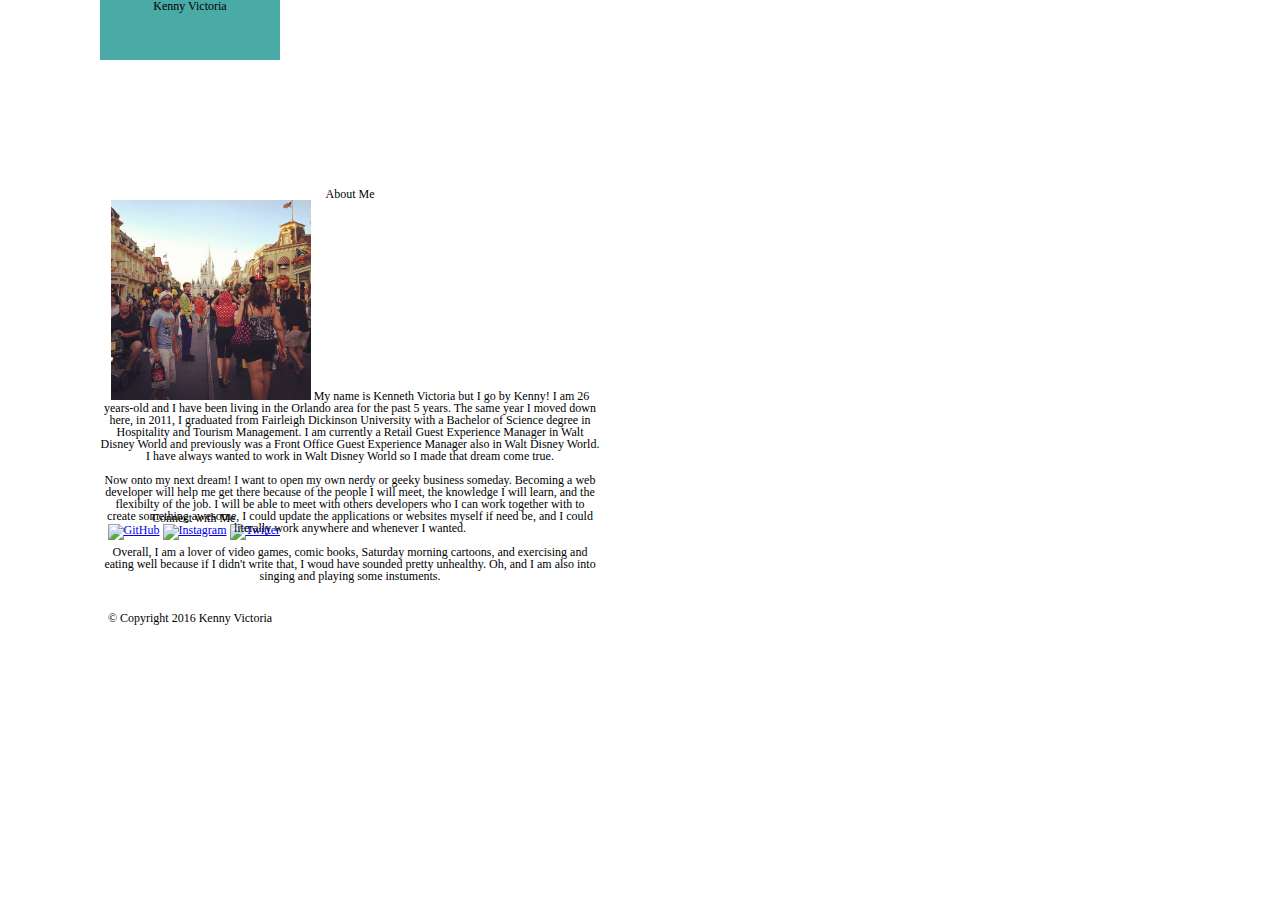
==== index.html @ a72d2cbb "updated" ====
<!DOCTYPE html>
<html>
<head>
	<title>About</title>
	<div class="box">
	<div class="h1"><h1>Kenny Victoria</h1>
	</div>
	<link rel="stylesheet" type="text/css" href="assets/css/reset.css">
	<link rel="stylesheet" type="text/css" href="assets/css/style.css">
	<document.createElement('footer')>
	<div class="box2">
	<section>
		<!-- Absolute Path -->
		<a href="any_path_we_want" style="text-decoration: none;">About</a>
		<a href="any_path_we_want" style="text-decoration: none;">Portfolio</a>
		<a href="any_path_we_want" style="text-decoration: none;">Contact</a>
	</div>
	</section>
</head>
<body>
	<div class="container">
			<section id="about-me">
	<h1>About Me</h1>
		<img src="assets/images/kenny_mk.jpg" alt="Kenny" id="kenny_mk" width="200" height="200">
	<p1>My name is Kenneth Victoria but I go by Kenny! I am 26 years-old and I have been living in the Orlando area for the past 5 years. The same year I moved down here, in 2011, I graduated from Fairleigh Dickinson University with a Bachelor of Science degree in Hospitality and Tourism Management. I am currently a Retail Guest Experience Manager in Walt Disney World and previously was a Front Office Guest Experience Manager also in Walt Disney World. I have always wanted to work in Walt Disney World so I made that dream come true. </p1> 
		<br>
		<br>
	<p1>Now onto my next dream! I want to open my own <em>nerdy</em> or <em>geeky</em> business someday. Becoming a web developer will help me get there because of the people I will meet, the knowledge I will learn, and the flexibilty of the job. I will be able to meet with others developers who I can work together with to create something awesome, I could update the applications or websites myself if need be, and I could literally work anywhere and whenever I wanted.</p1>
		<br>
		<br>
	<p1>Overall, I am a lover of video games, comic books, Saturday morning cartoons, and exercising and eating well because if I didn't write that, I woud have sounded pretty unhealthy. Oh, and I am also into singing and playing some instuments.</p1>
	</section>
	</div>
	<div class="box3">
		<section id="connect-with-me">
		<h2>Connect with Me</h2>
		</section>
<section>
	<a href="https://github.com/kvict3"><img src="https://cdn0.iconfinder.com/data/icons/social-network-7/50/29-48.png" alt="GitHub"></a>
	<a href="https://www.instagram.com/kvict3/"><img src="https://cdn0.iconfinder.com/data/icons/shift-logotypes/32/Instagram-48.png" alt="Instagram"></a>
	<a href="https://twitter.com/KennethVictoria"><img src="https://cdn0.iconfinder.com/data/icons/social-network-7/50/4-48.png" alt="Twitter"></a>
</section>
</div>		
  <div class="wrapper">
            <div class="push"></div>
        </div>
        <div class="footer">
        </div>
<div class="footer">
<footer>
<p class="copyright">
	&copy Copyright 2016 Kenny Victoria
	</p>
	</footer>
	</div>
</body>
</html>
---- assets/css/style.css ----
body{
	background-image: url("http://subtlepatterns2015.subtlepatterns.netdna-cdn.com/patterns/cheap_diagonal_fabric.png");
	font-family: "Georgia", Times New Roman, Times, serif;
}	
.box{
	width:180px;
	height:60px;
	background-color: #4aaaa5;
	text-align: center;
	font-size:12px;
	margin-left: 100px;
}
.box2{
	float:right;
	padding:200px;
	margin-top: -260px;
	font-family: "Georgia";
}
.container{
	width:500px;
	height:500px;
}
.box3{
	float: right;
	margin-bottom: -200px;
}
.footer{
	text-align: center;
	margin-bottom: 100px;
}
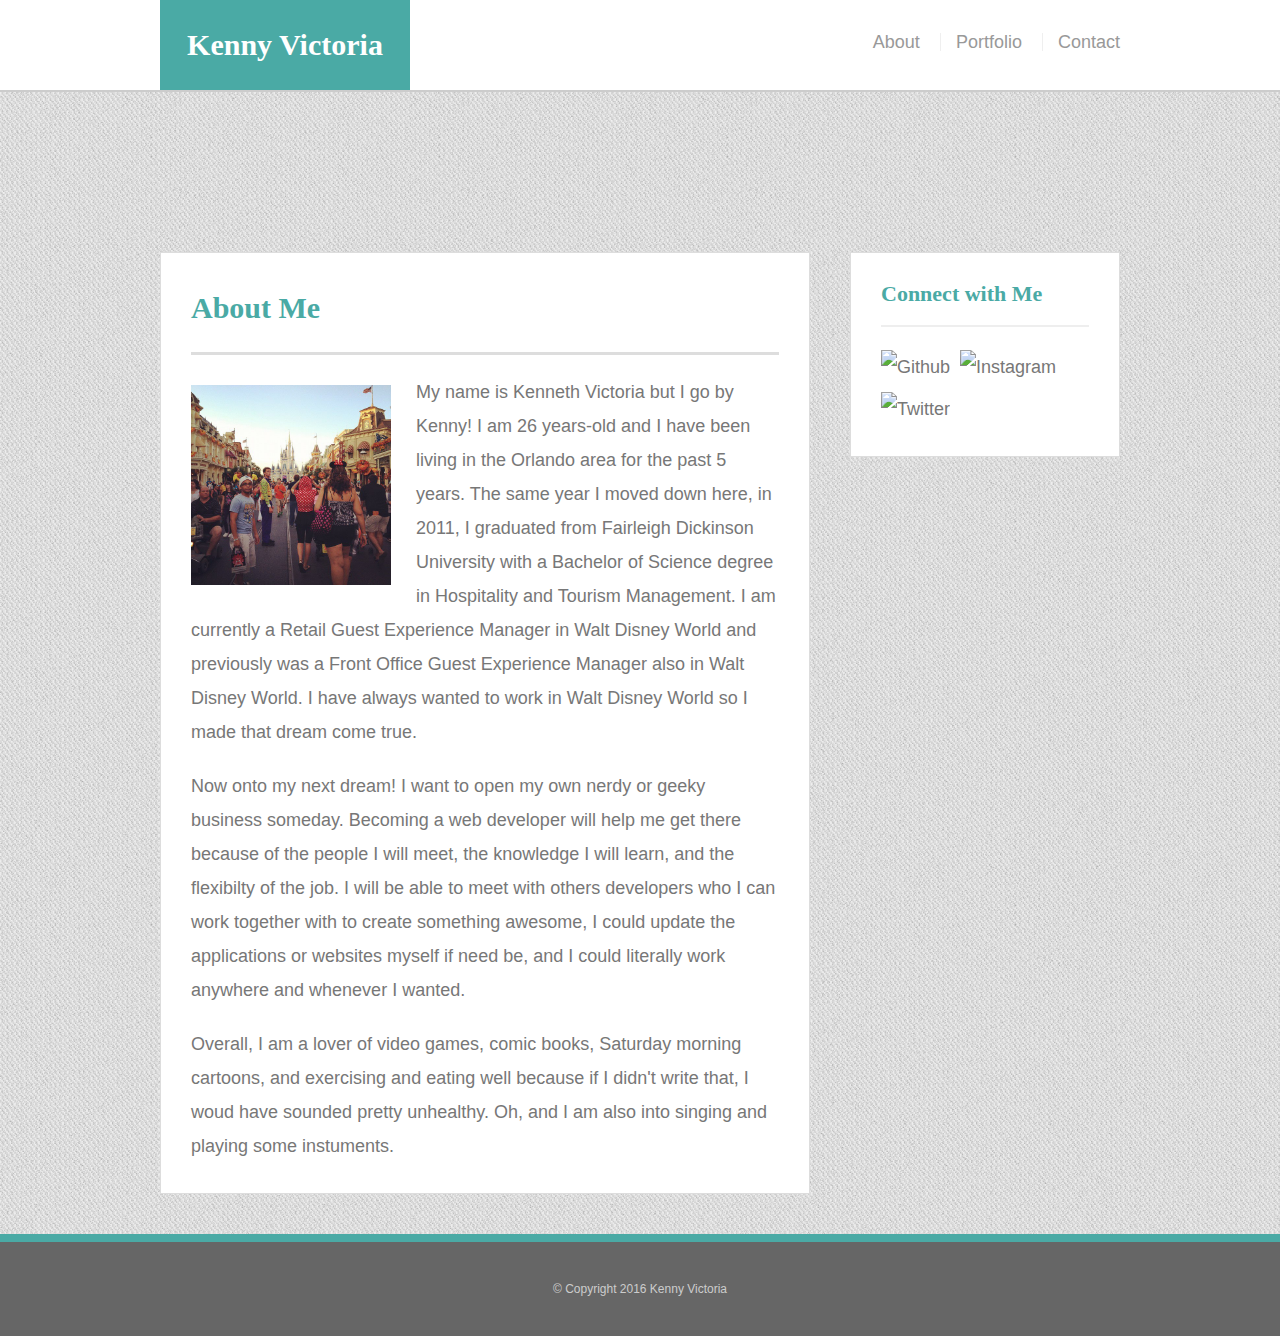
==== commit 35fbc943: "using answers from week 1 added media queries" ====
--- a/index.html
+++ b/index.html
@@ -1,57 +1,54 @@
-<!DOCTYPE html>
+<!doctype html>
 <html>
 <head>
-	<title>About</title>
-	<div class="box">
-	<div class="h1"><h1>Kenny Victoria</h1>
-	</div>
+	<meta charset="UTF-8">
+	<title>About | Kenny Victoria</title>
 	<link rel="stylesheet" type="text/css" href="assets/css/reset.css">
 	<link rel="stylesheet" type="text/css" href="assets/css/style.css">
-	<document.createElement('footer')>
-	<div class="box2">
-	<section>
-		<!-- Absolute Path -->
-		<a href="any_path_we_want" style="text-decoration: none;">About</a>
-		<a href="any_path_we_want" style="text-decoration: none;">Portfolio</a>
-		<a href="any_path_we_want" style="text-decoration: none;">Contact</a>
-	</div>
-	</section>
+	<meta name="viewport" content="width=device-width, initial-scale=1.0">
 </head>
 <body>
-	<div class="container">
-			<section id="about-me">
-	<h1>About Me</h1>
-		<img src="assets/images/kenny_mk.jpg" alt="Kenny" id="kenny_mk" width="200" height="200">
-	<p1>My name is Kenneth Victoria but I go by Kenny! I am 26 years-old and I have been living in the Orlando area for the past 5 years. The same year I moved down here, in 2011, I graduated from Fairleigh Dickinson University with a Bachelor of Science degree in Hospitality and Tourism Management. I am currently a Retail Guest Experience Manager in Walt Disney World and previously was a Front Office Guest Experience Manager also in Walt Disney World. I have always wanted to work in Walt Disney World so I made that dream come true. </p1> 
-		<br>
-		<br>
-	<p1>Now onto my next dream! I want to open my own <em>nerdy</em> or <em>geeky</em> business someday. Becoming a web developer will help me get there because of the people I will meet, the knowledge I will learn, and the flexibilty of the job. I will be able to meet with others developers who I can work together with to create something awesome, I could update the applications or websites myself if need be, and I could literally work anywhere and whenever I wanted.</p1>
-		<br>
-		<br>
-	<p1>Overall, I am a lover of video games, comic books, Saturday morning cartoons, and exercising and eating well because if I didn't write that, I woud have sounded pretty unhealthy. Oh, and I am also into singing and playing some instuments.</p1>
-	</section>
+
+	<header id="masthead">
+		<div class="container">
+			<a href="index.html" id="logo">Kenny Victoria</a>
+			<nav>
+				<a href="index.html">About</a>
+				<a href="portfolio.html">Portfolio</a>
+				<a href="contact.html">Contact</a>
+			</nav>
+		</div>
+	</header>
+
+	<div id="main-container" class="container">
+		<section class="main-section">
+			<h1>About Me</h1>
+
+			<img src="assets/images/kenny_mk.jpg" class="auth-image" alt="Kenny Victoria">
+
+			<p>My name is Kenneth Victoria but I go by Kenny! I am 26 years-old and I have been living in the Orlando area for the past 5 years. The same year I moved down here, in 2011, I graduated from Fairleigh Dickinson University with a Bachelor of Science degree in Hospitality and Tourism Management. I am currently a Retail Guest Experience Manager in Walt Disney World and previously was a Front Office Guest Experience Manager also in Walt Disney World. I have always wanted to work in Walt Disney World so I made that dream come true.</p> 
+
+			<p>Now onto my next dream! I want to open my own <em>nerdy</em> or <em>geeky</em> business someday. Becoming a web developer will help me get there because of the people I will meet, the knowledge I will learn, and the flexibilty of the job. I will be able to meet with others developers who I can work together with to create something awesome, I could update the applications or websites myself if need be, and I could literally work anywhere and whenever I wanted.</p>
+
+			<p>Overall, I am a lover of video games, comic books, Saturday morning cartoons, and exercising and eating well because if I didn't write that, I woud have sounded pretty unhealthy. Oh, and I am also into singing and playing some instuments.</p>
+
+		</section>
+
+		<section class="sidebar">
+			<div id="connect">
+				<h2>Connect with Me</h2>
+
+				<img src="https://cdn0.iconfinder.com/data/icons/social-network-7/50/29-48.png" class="social" alt="Github">
+				<img src="https://cdn0.iconfinder.com/data/icons/shift-logotypes/32/Instagram-48.png" class="social" alt="Instagram">
+				<img src="https://cdn0.iconfinder.com/data/icons/social-network-7/50/4-48.png" class="social" alt="Twitter">
+			</div>
+		</section>
 	</div>
-	<div class="box3">
-		<section id="connect-with-me">
-		<h2>Connect with Me</h2>
-		</section>
-<section>
-	<a href="https://github.com/kvict3"><img src="https://cdn0.iconfinder.com/data/icons/social-network-7/50/29-48.png" alt="GitHub"></a>
-	<a href="https://www.instagram.com/kvict3/"><img src="https://cdn0.iconfinder.com/data/icons/shift-logotypes/32/Instagram-48.png" alt="Instagram"></a>
-	<a href="https://twitter.com/KennethVictoria"><img src="https://cdn0.iconfinder.com/data/icons/social-network-7/50/4-48.png" alt="Twitter"></a>
-</section>
-</div>		
-  <div class="wrapper">
-            <div class="push"></div>
-        </div>
-        <div class="footer">
-        </div>
-<div class="footer">
-<footer>
-<p class="copyright">
-	&copy Copyright 2016 Kenny Victoria
-	</p>
+
+	<footer>
+		<div class="container">
+			&copy; Copyright 2016 Kenny Victoria
+		</div>
 	</footer>
-	</div>
 </body>
 </html>--- a/assets/css/style.css
+++ b/assets/css/style.css
@@ -1,30 +1,259 @@
-body{
-	background-image: url("http://subtlepatterns2015.subtlepatterns.netdna-cdn.com/patterns/cheap_diagonal_fabric.png");
-	font-family: "Georgia", Times New Roman, Times, serif;
-}	
-.box{
-	width:180px;
-	height:60px;
-	background-color: #4aaaa5;
+body {
+	background: url("../images/cheap_diagonal_fabric.png");
+	font-size: 18px;
+	line-height: 34px;
+	font-family: 'Arial', 'Helvetica Neue', Helvetica, sans-serif;
+	color: #777;
+}
+
+* {
+	box-sizing: border-box;
+}
+
+/*general*/
+
+.container {
+	width: 100%;
+	max-width: 960px;
+	margin: 0 auto;
+	clear: both;
+}
+h1, 
+h2,
+h3,
+p {
+	margin-bottom: 20px;
+}
+p:last-child {
+	margin-bottom: 0;
+}
+h1, h2, h3 {
+	font-family: 'Georgia', Times, Times New Roman, serif;
+	font-weight: 700;
+	color: #4aaaa5;
+}
+h1 {
+	font-size: 30px;
+	line-height: 49px;
+	border-bottom: 3px solid #ddd;
+	padding-bottom: 20px;
+}
+h2,
+h3 {
+	font-size: 22px;
+}
+
+/*header*/
+
+#masthead {
+	background: #fff;
+	margin: 0 0 30px;
+	z-index: 99;
+	color: #fff;
+	overflow: auto;
+	border-bottom: 2px solid #ccc;
+	position: static;
+	width: 100%;
+}
+#logo {
+	width: 250px;
+	height: 90px;
+	background: #4aaaa5;
+	float: left;
+	font-family: 'Georgia', Times, Times New Roman, serif;
 	text-align: center;
-	font-size:12px;
-	margin-left: 100px;
-}
-.box2{
-	float:right;
-	padding:200px;
-	margin-top: -260px;
-	font-family: "Georgia";
-}
-.container{
-	width:500px;
-	height:500px;
-}
-.box3{
+	line-height: 90px;
+	color: #fff;
+	font-weight: 700;
+	font-size: 30px;
+	text-decoration: none;
+}
+nav {
 	float: right;
-	margin-bottom: -200px;
-}
-.footer{
+	margin-top: 25px;
+}
+nav a {
+	color: #999;
+	text-decoration: none;
+	margin-left: 15px;
+	display: inline-block;
+	border-left: 1px solid #efefef;
+	padding-left: 15px;
+	line-height: 18px;
+}
+nav a:first-child {
+	border-left: 0 none;
+}
+
+/*footer*/
+
+footer {
+	background: #666;
+	color: #fff;
+	padding: 30px 0;
+	clear: both;
+	border-top: 8px solid #4aaaa5;
+	color: #ccc;
+	font-size: 12px;
 	text-align: center;
-	margin-bottom: 100px;
-}+}
+
+/*sidebar*/
+
+.sidebar {
+	background: #fff;
+	padding: 30px;
+	width: 100%;
+	max-width: 270px;
+	float: right;
+	border: 1px solid #ddd;
+	margin-bottom: 20px;
+}
+h3,
+.sidebar h2 {
+	border-bottom: 2px solid #eee;
+	padding-bottom: 20px;
+	margin-bottom: 15px;
+	line-height: 22px;
+}
+.social {
+	width: 62px;
+	height: 62px;
+	margin-top: 8px;
+	margin-right: 5px;
+}
+.social:last-child {
+	margin-right: 0;
+}
+
+/*main*/
+
+#main-container {
+	padding-top: 130px;
+}
+.main-section {
+	background: #fff;
+	padding: 30px;
+	margin: 0 0 40px 0;
+	width: 100%;
+	max-width: 650px;
+	float: left;
+	border: 1px solid #ddd;
+}
+
+/*portfolio page*/
+
+.work {
+	width: 274px;
+	overflow: auto;
+	position: relative;
+	float: left;
+	margin: 20px 0 25px;
+}
+.work:nth-child(even) {
+	margin-right: 40px;
+}
+.work img {
+	width: 100%;
+	border: 0 none;
+	opacity: .8;
+}
+.work h3 {
+	border-bottom: 0;
+	background: #4aaaa5;
+	color: #fff;
+	text-align: center;
+	position: absolute;
+	padding: 15px;
+	width: 100%;
+	bottom: 20px;
+	line-height: 30px;
+	margin-bottom: 0;
+	font-weight: 300;
+}
+.auth-image {
+	width: 200px;
+	height: auto;
+	margin-top: 10px;
+	float: left;
+	margin-right: 25px;
+}
+
+/*contact page*/
+
+#contact-form ul {
+	margin-bottom: 20px;
+}
+#contact-form li {
+	margin-bottom: 10px;
+}
+label,
+input[type=text],
+input[type=email],
+textarea {
+	display: block;
+	width: 100%;
+}
+input[type=text],
+input[type=email],
+textarea {
+	height: 35px;
+	border: 1px solid #ddd;
+	padding: 0 10px;
+	font-size: 14px;
+}
+textarea {
+	height: 200px;
+}
+input[type=submit] {
+	background: #4aaaa5;
+	border: 0 none;
+	color: #fff;
+	font-size: 18px;
+	padding: 10px 30px;
+	cursor: pointer;
+}
+@media screen and (max-width: 980px){
+
+}
+@media screen and (max-width: 768px){
+.container{ 
+	width:100%;
+	padding-left: 25px;   
+}
+#main-container{
+	width:100%;
+	padding-left: 25px; 
+}
+#masthead{
+	width:100%;
+	padding-right: 25px;
+}
+.sidebar{
+	max-width: 1000px;
+}
+}
+@media screen and (max-width: 640px){
+.container{ 
+	width:100%;   
+}
+#main-container{
+	width:100%; 
+}
+#masthead{
+	width:100%;
+}
+#logo{
+	width:100%;
+}
+.main-section{
+	width:100%;	
+}
+nav{
+	width:100%;
+	padding-left: 120px;
+}
+.sidebar{
+	max-width: 1000px;
+}
+}
